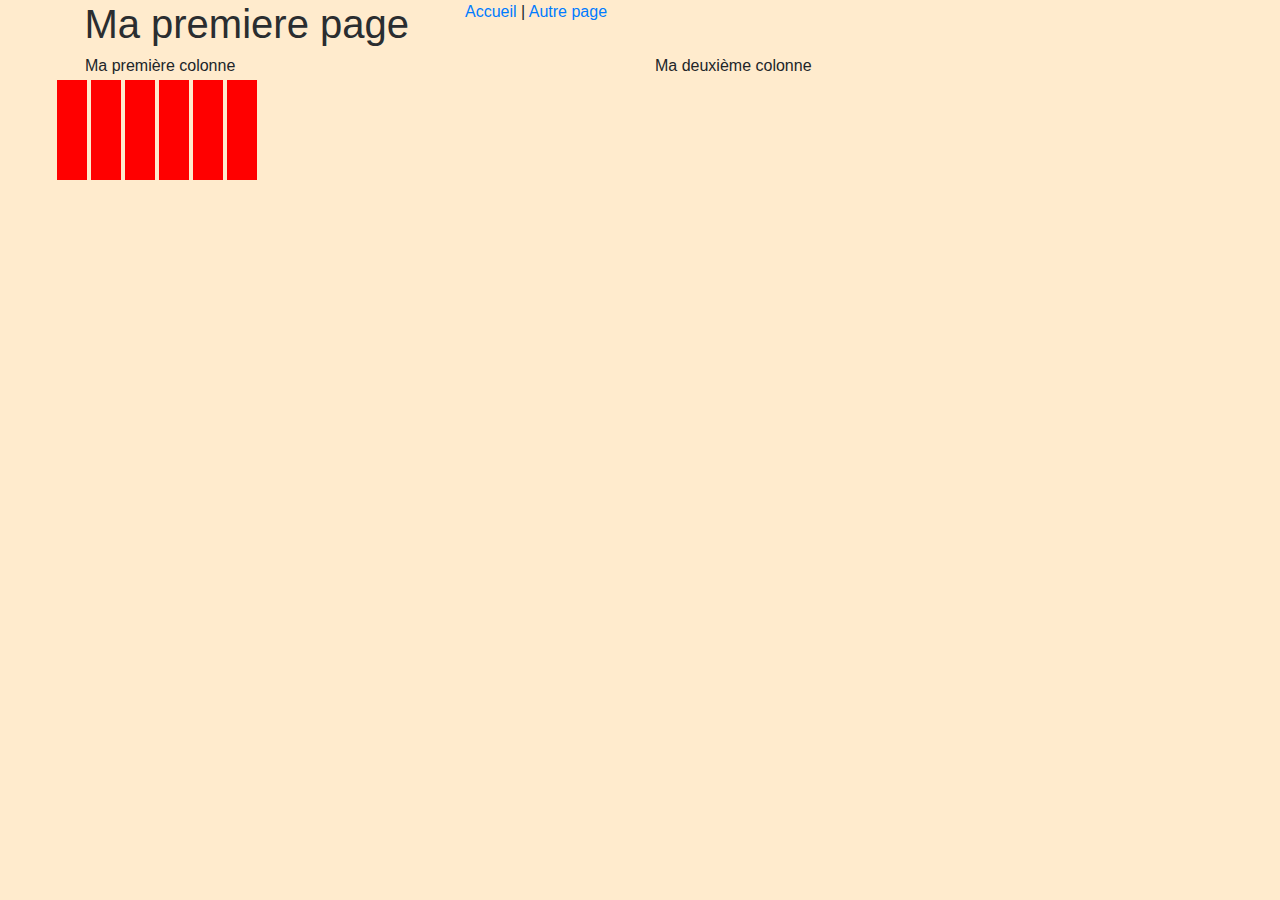
==== index.html @ 1e6f6df6 "img et disparition div" ====
<!DOCTYPE html>
<html lang="en">
<head>
    <meta charset="UTF-8">
    <meta name="viewport" content="width=device-width, initial-scale=1.0">
    <meta http-equiv="X-UA-Compatible" content="ie=edge">
    <link href="https://stackpath.bootstrapcdn.com/bootstrap/4.4.1/css/bootstrap.min.css" rel="stylesheet">
    <link href="style.css" rel="stylesheet">
    <script src="https://code.jquery.com/jquery-3.4.1.min.js"></script>
    <script src="https://stackpath.bootstrapcdn.com/bootstrap/4.4.1/js/bootstrap.bundle.min.js"></script>
    <title>Ma première page</title>
</head>
<body>
    <div class="container">
        <header class="row">
            <h1 class="col-4">Ma premiere page</h1>
            <nav class="col-8">
                <a href="/">Accueil</a> | <a href="autre.html">Autre page</a>
            </nav>
        </header>
        <section class="row">
            <div class="col-6">Ma première colonne</div>
            <div class="col-6">Ma deuxième colonne</div>
        <img src="" 
        </section>
        <section id="effets" class="row">
            <div class="col-1"></div>
        </section>
    </div>
</body>
<script src="monjs.js"></script>
</html>
---- style.css ----
body {
    background-color: blanchedalmond;
}

#effets div {
    background: red;
    height: 100px;
    margin: 2px;
}
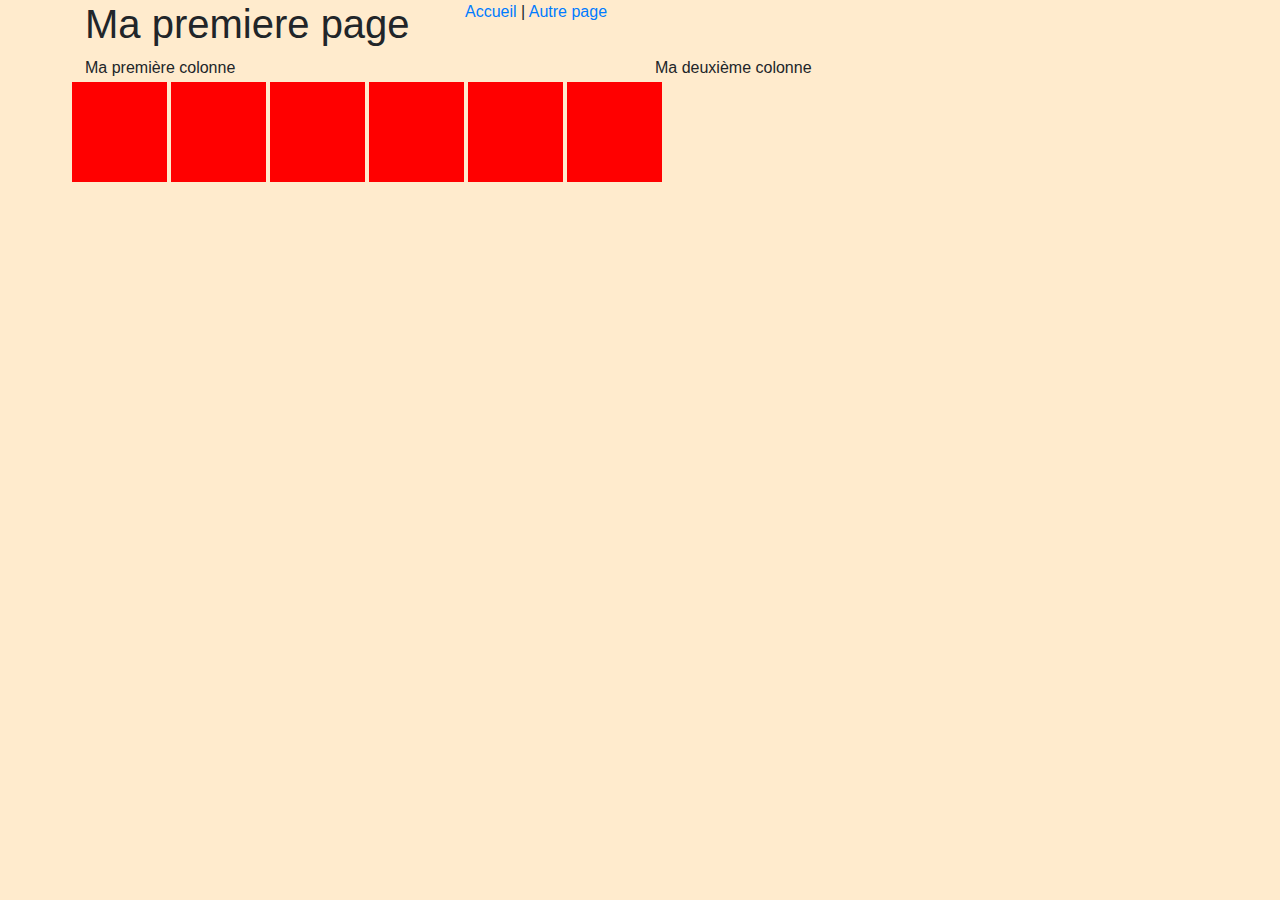
==== commit 44589aa7: "d" ====
--- a/index.html
+++ b/index.html
@@ -21,7 +21,7 @@
         <section class="row">
             <div class="col-6">Ma première colonne</div>
             <div class="col-6">Ma deuxième colonne</div>
-        <img src="" 
+        <img src=""> 
         </section>
         <section id="effets" class="row">
             <div class="col-1"></div>
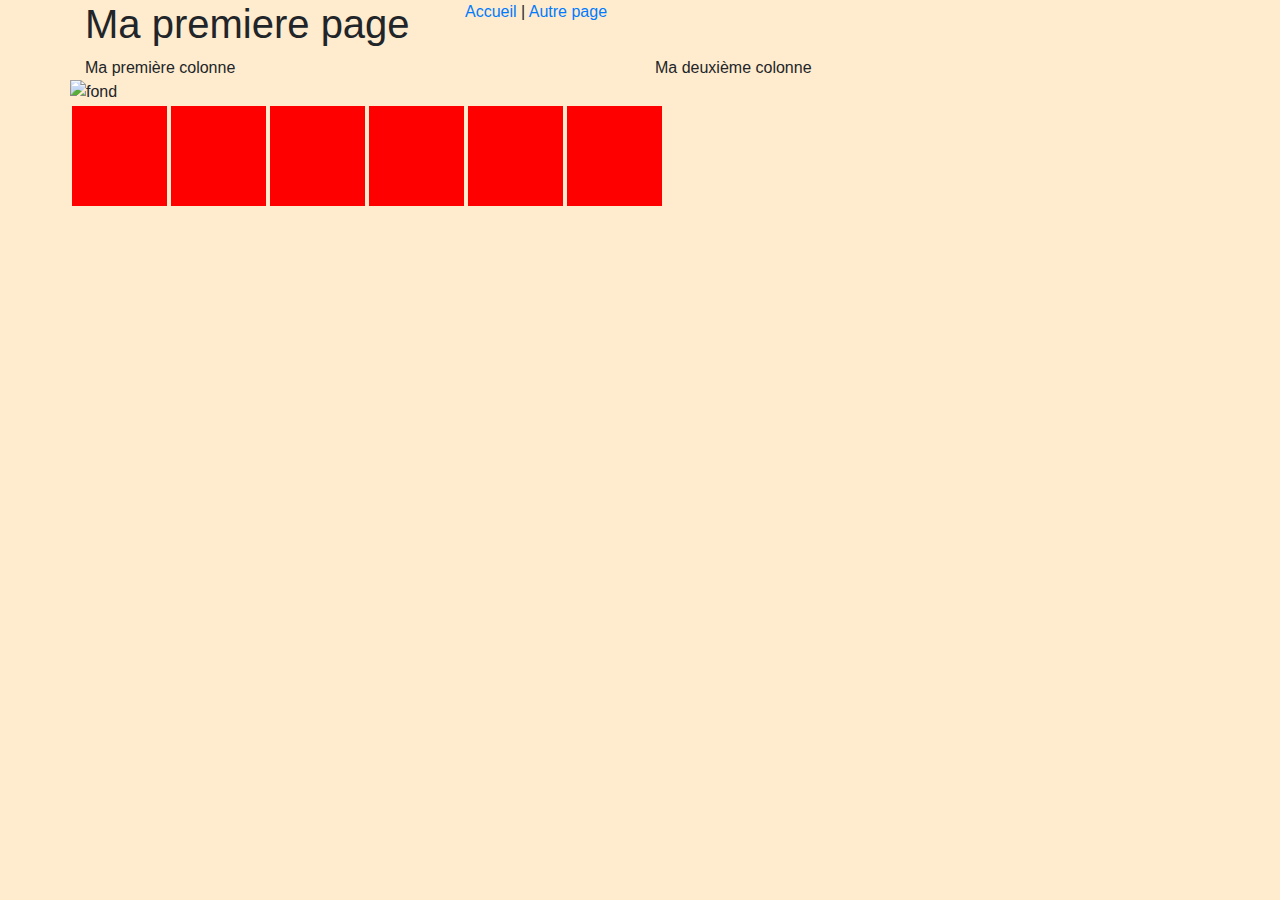
==== commit fdac02cb: "Update index.html" ====
--- a/index.html
+++ b/index.html
@@ -21,7 +21,7 @@
         <section class="row">
             <div class="col-6">Ma première colonne</div>
             <div class="col-6">Ma deuxième colonne</div>
-        <img src=""> 
+        <img src="images/FondDavid.jpg" alt="fond"> 
         </section>
         <section id="effets" class="row">
             <div class="col-1"></div>
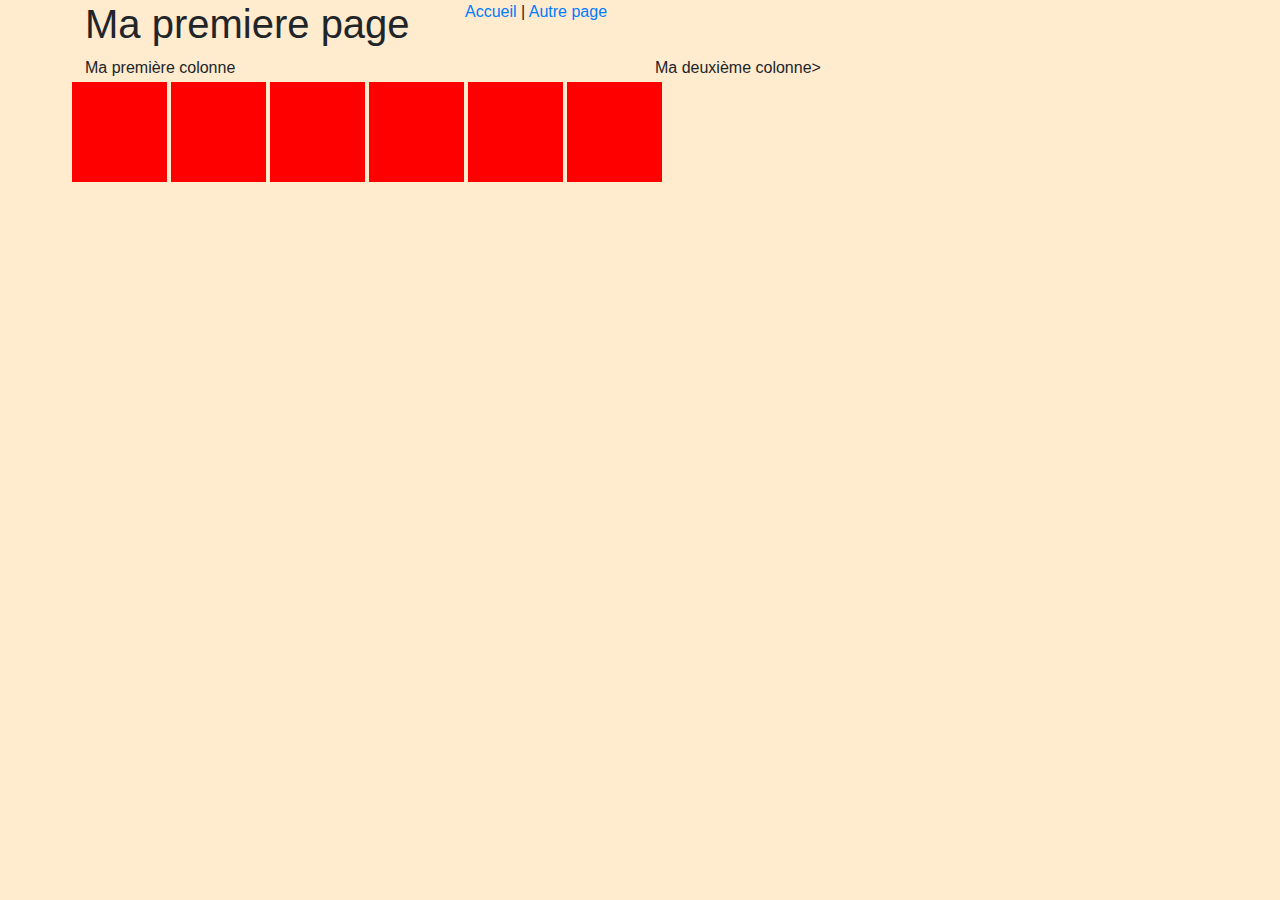
==== commit 2aae0ec4: "sans img" ====
--- a/index.html
+++ b/index.html
@@ -20,8 +20,7 @@
         </header>
         <section class="row">
             <div class="col-6">Ma première colonne</div>
-            <div class="col-6">Ma deuxième colonne</div>
-        <img src="images/FondDavid.jpg" alt="fond"> 
+            <div class="col-6">Ma deuxième colonne></div>
         </section>
         <section id="effets" class="row">
             <div class="col-1"></div>
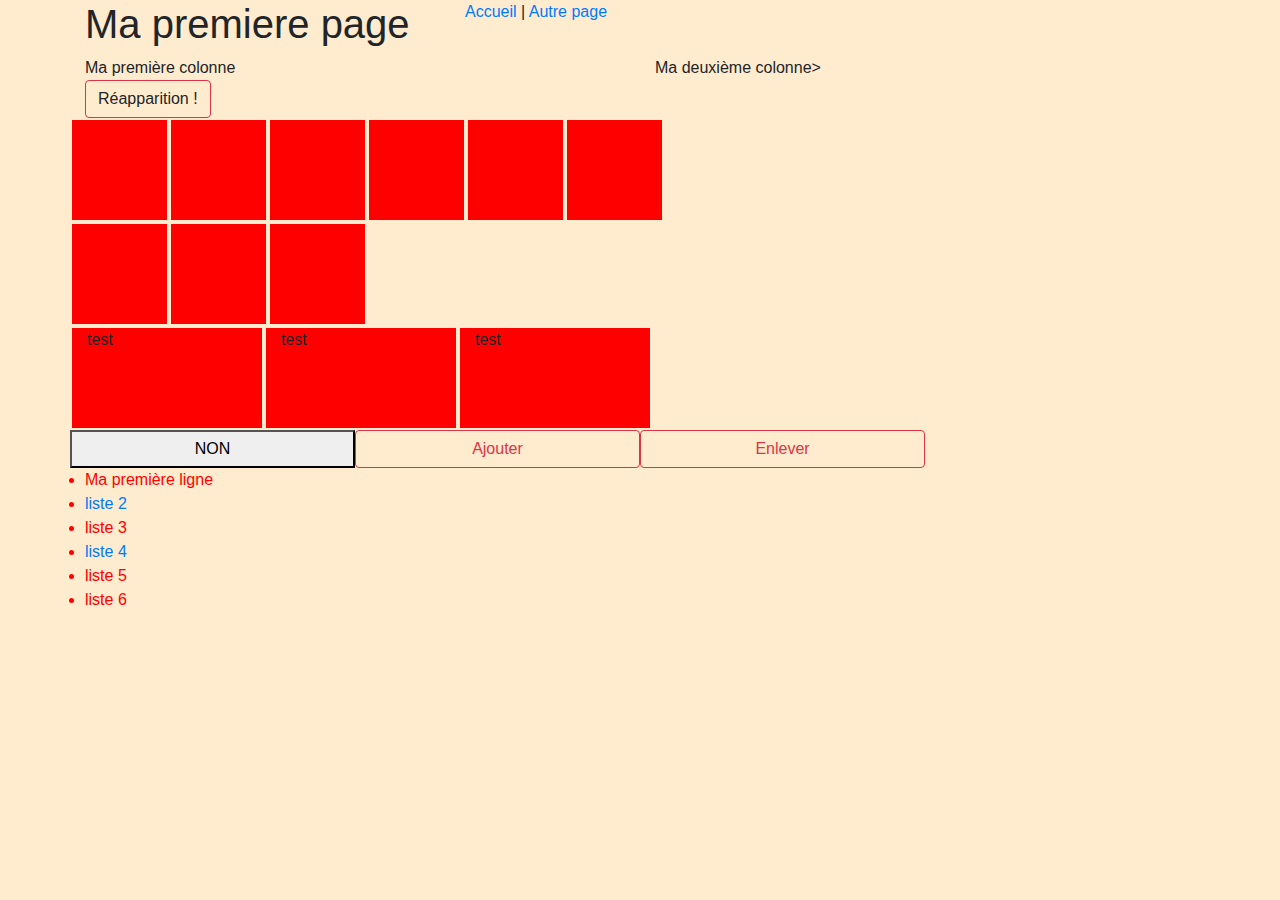
==== commit f0b54881: "fonctionjquery" ====
--- a/index.html
+++ b/index.html
@@ -22,9 +22,35 @@
             <div class="col-6">Ma première colonne</div>
             <div class="col-6">Ma deuxième colonne></div>
         </section>
+            <a id="show" class="btn btn-outline-danger">Réapparition !</a>
         <section id="effets" class="row">
             <div class="col-1"></div>
         </section>
+        <section id="tests" class="row">
+            <div id="box1" class="col-1"></div>
+            <div id="box2" class="col-1"></div>
+            <div id="box3" class="col-1"></div>
+        </section>
+        <section id="animate" class="row">
+            <div id="box1" class="col-2">test</div>
+            <div id="box2" class="col-2">test</div>
+            <div id="box3" class="col-2">test</div>
+        </section>
+        <section id="ecureuil" class="row">
+            <!--button pour annuler la couleur rouge de l'alerte-->
+            <button id="no-alerte" class="col-3">NON</button>
+            <button id="plus" class="col-3 btn btn-outline-danger">Ajouter</button>
+            <button id="moins" class="col-3 btn btn-outline-danger">Enlever</button>
+            <ul class="col-12">
+                <li>Ma première ligne</li>
+                <li><a href="#">liste 2</a></li>
+                <li>liste 3</li>
+                <li><a href="#">liste 4</a></li>
+                <li>liste 5</li>
+                <li>liste 6</li>
+            </ul>
+        </section>
+
     </div>
 </body>
 <script src="monjs.js"></script>
--- a/style.css
+++ b/style.css
@@ -6,4 +6,22 @@
     background: red;
     height: 100px;
     margin: 2px;
+}
+
+/*les trois boites*/
+#tests div {
+    background: red;
+    height: 100px;
+    margin: 2px;
+}
+
+/*la boite test*/
+#animate div {
+    background: red;
+    height: 100px;
+    margin: 2px;
+}
+
+.alerte{
+    color:red;
 }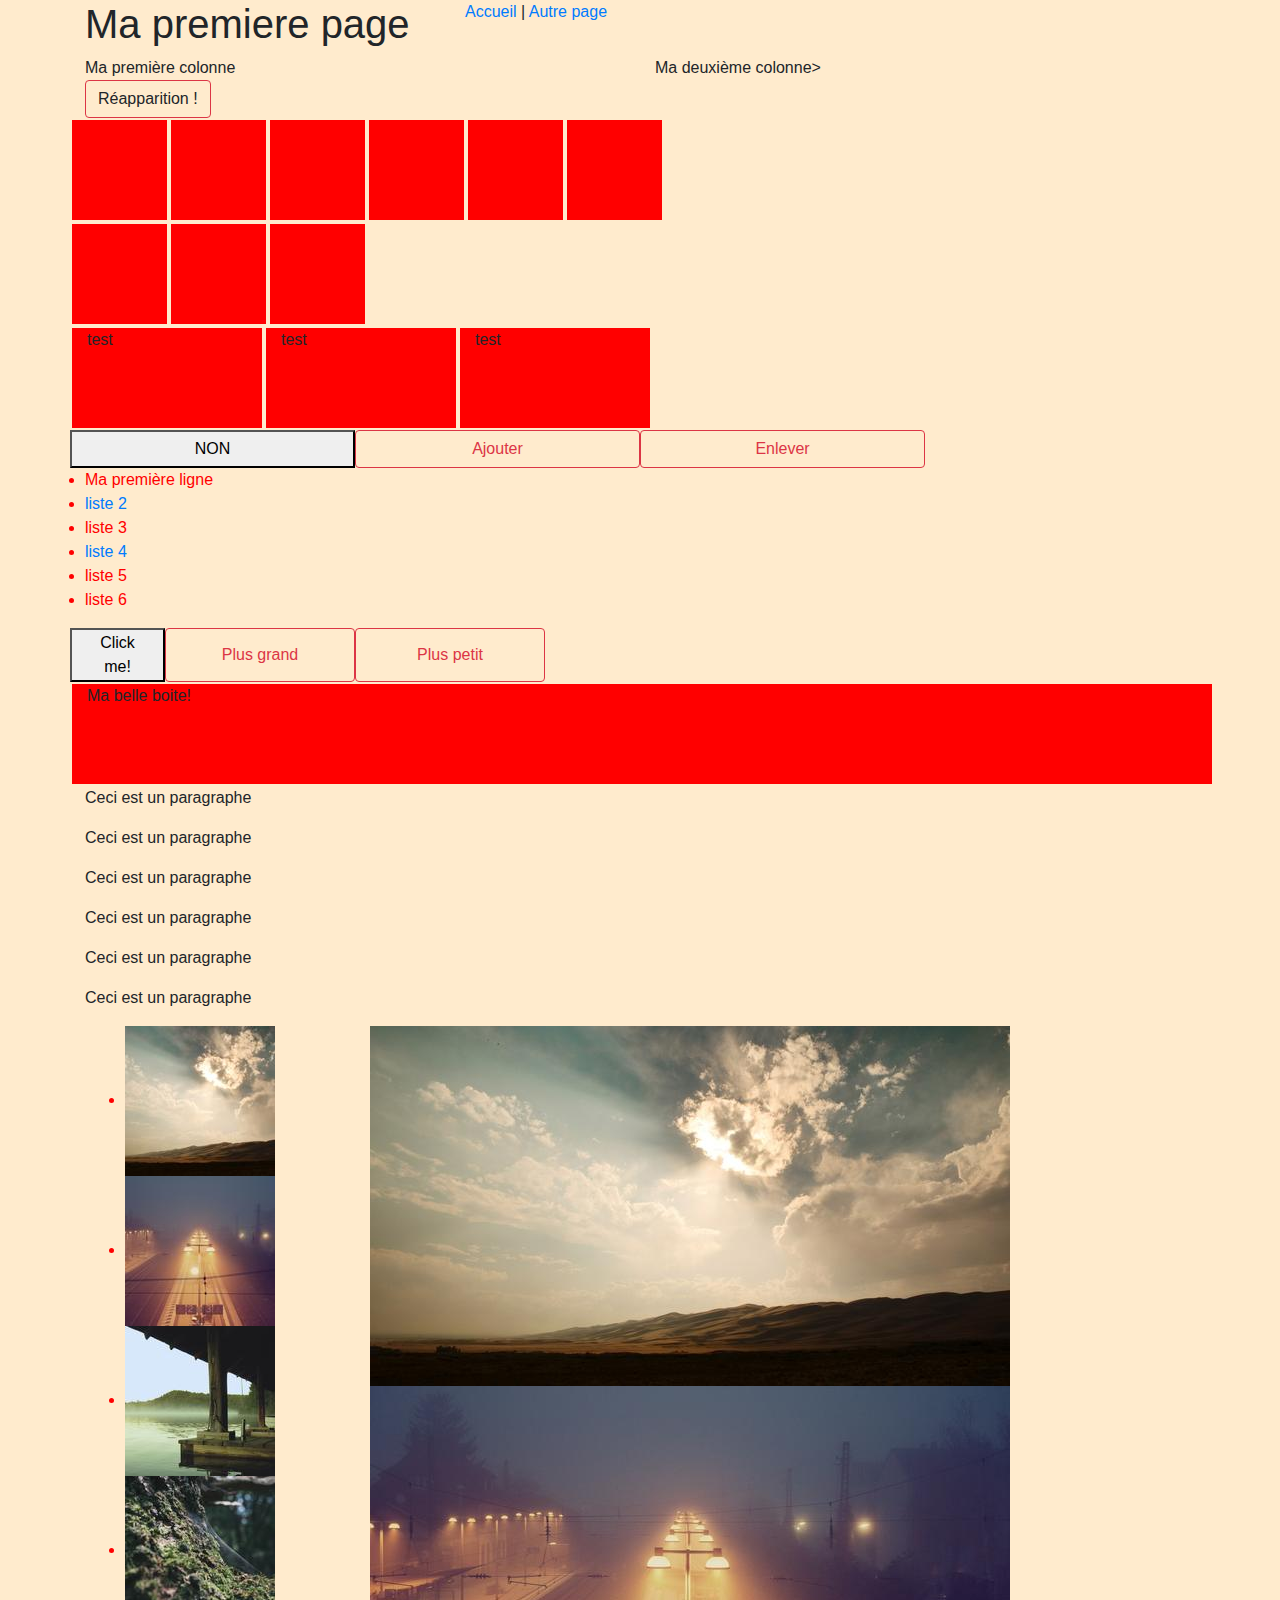
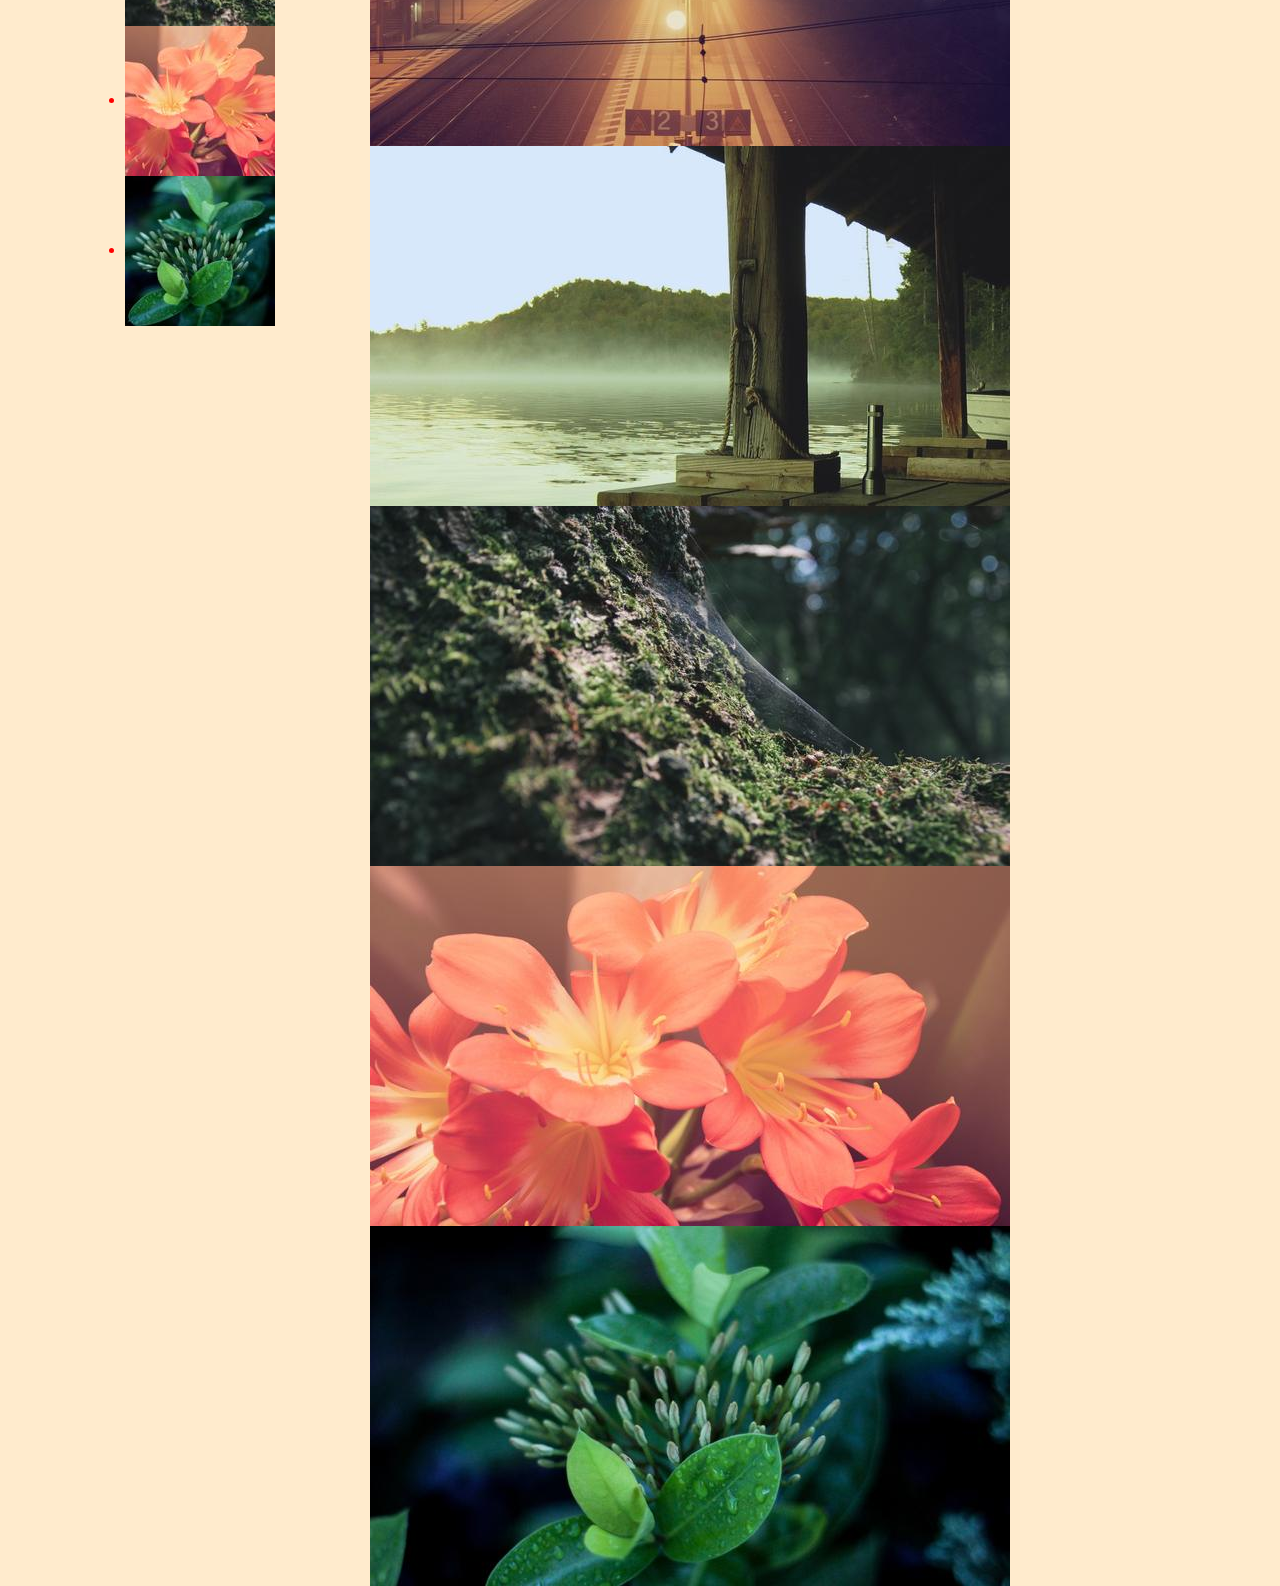
==== commit 8c3caa4d: "rajout des images et des index" ====
--- a/index.html
+++ b/index.html
@@ -50,7 +50,41 @@
                 <li>liste 6</li>
             </ul>
         </section>
-
+        <!--toggle il permet de faire apparaitre et disparaitre-->
+        <!--toggleClass il permet de faire apparaitre et disparaitre une classe-->
+        <section class="row" id="toggle">
+            <button id="theToggle" class="col-1">Click me!</button>
+        <!--On doit récuperer la taille du texte 16px = 1em-->
+            <button id="plusgrand" class="col-2 btn btn-outline-danger taille">Plus grand</button>   
+            <button id="pluspetit" class="col-2 btn btn-outline-danger taille">Plus petit</button>         
+            <div id="maBoite" class="col-12">Ma belle boite!</div>
+            <p class="col-12">Ceci est un paragraphe</p>
+            <p class="col-12">Ceci est un paragraphe</p>
+            <p class="col-12">Ceci est un paragraphe</p>
+            <p class="col-12">Ceci est un paragraphe</p>
+            <p class="col-12">Ceci est un paragraphe</p>
+            <p class="col-12">Ceci est un paragraphe</p>
+        </section>
+        <section id="photos" class="row">
+            <nav class="col-3">
+                <ul>
+                    <li><img src="images/etiquette1.jpg" alt="etiquette1"></li>
+                    <li><img src="images/etiquette2.jpg" alt="etiquette2"></li>
+                    <li><img src="images/etiquette3.jpg" alt="etiquette3"></li>
+                    <li><img src="images/etiquette4.jpg" alt="etiquette4"></li>
+                    <li><img src="images/etiquette5.jpg" alt="etiquette5"></li>
+                    <li><img src="images/etiquette6.jpg" alt="etiquette6"></li>
+                </ul>
+            </nav>
+            <div class="col-9">
+                <img src="images/image1.jpg" alt="image1">
+                <img src="images/image2.jpg" alt="image2">
+                <img src="images/image3.jpg" alt="image3">
+                <img src="images/image4.jpg" alt="image4">
+                <img src="images/image5.jpg" alt="image5">
+                <img src="images/image6.jpg" alt="image6">
+            </div>
+        </section>
     </div>
 </body>
 <script src="monjs.js"></script>
--- a/style.css
+++ b/style.css
@@ -24,4 +24,23 @@
 
 .alerte{
     color:red;
+}
+
+/*la boite test*/
+#maBoite{
+    background: red;
+    height: 100px;
+    margin: 2px;
+}
+
+.highlight{
+    background-color: yellow;
+}
+
+.bordure{
+    border:5px solid black;
+}
+
+.vert{
+    background-color: green !important;
 }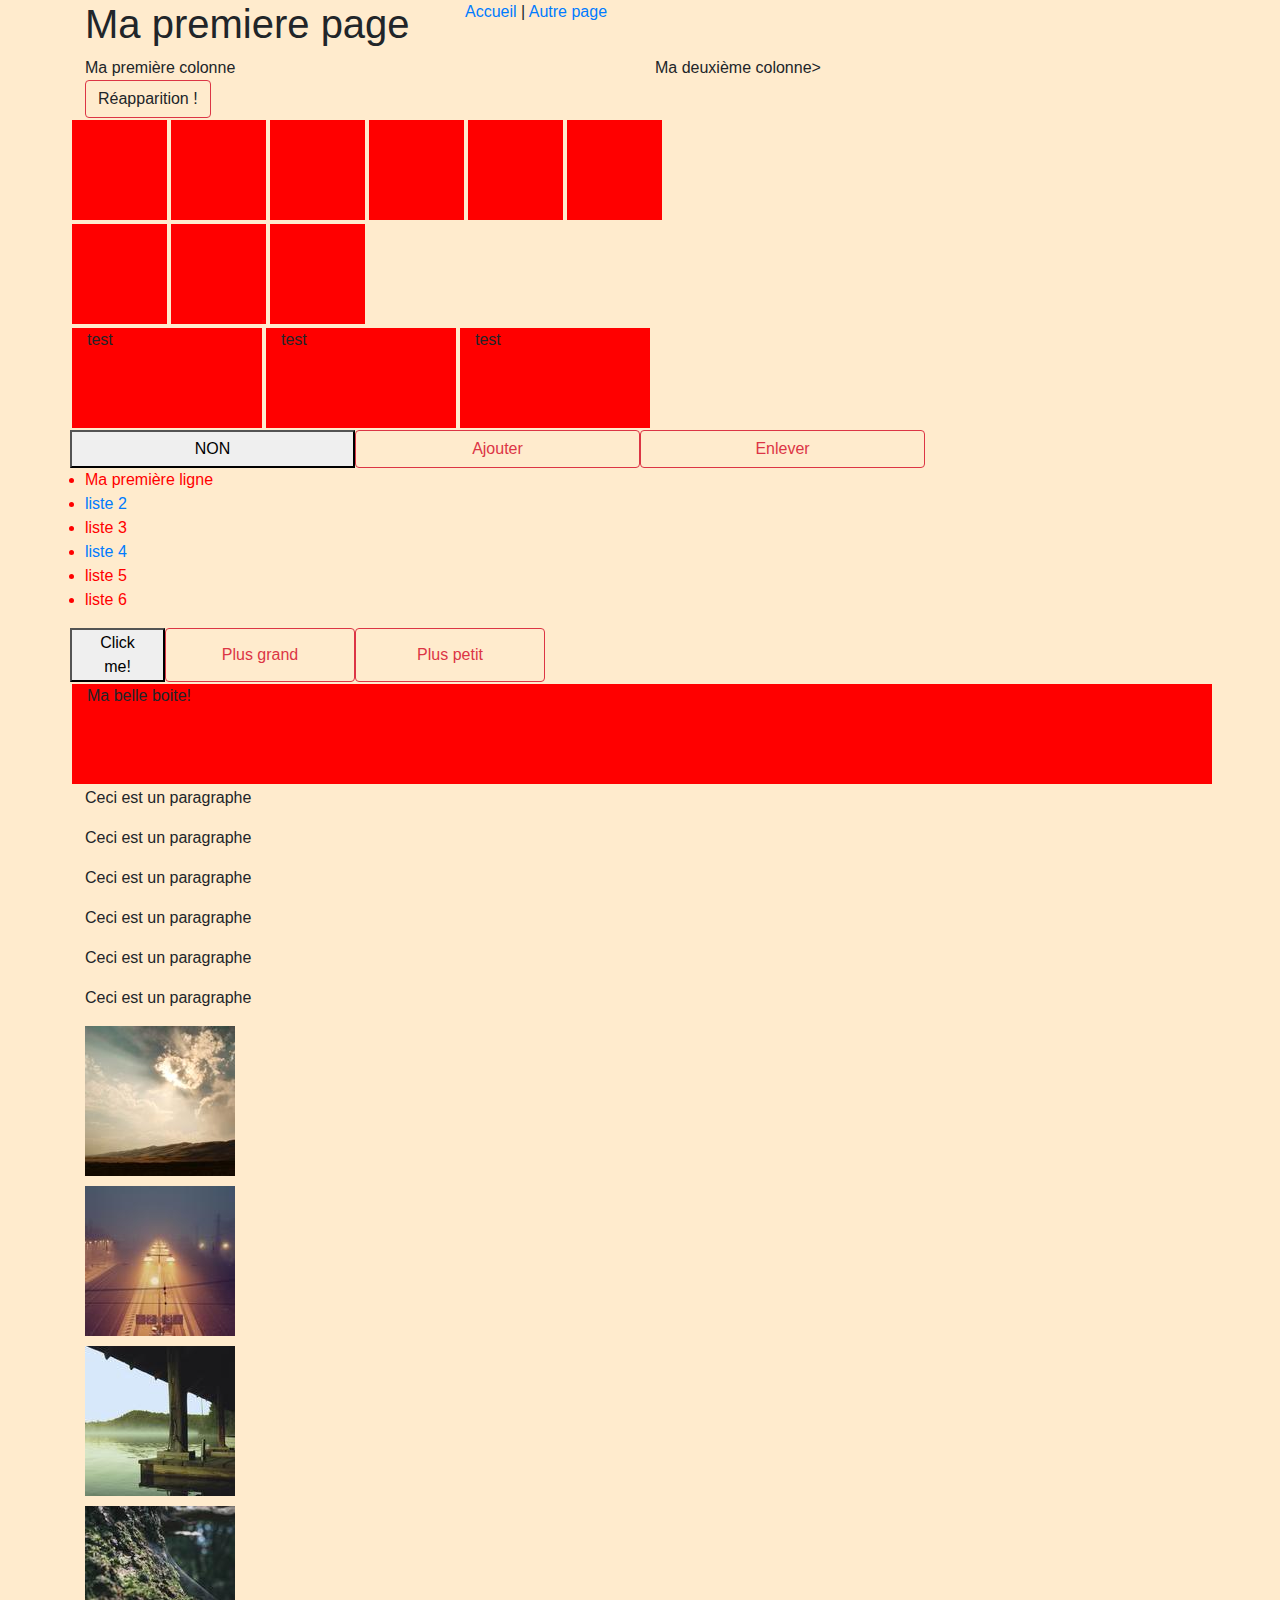
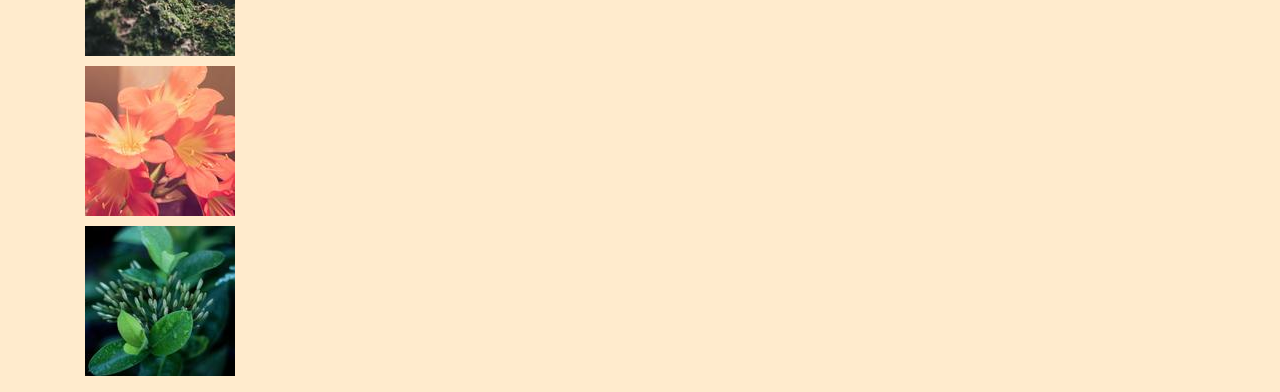
==== commit 37a077c9: "images disparition/apparition" ====
--- a/index.html
+++ b/index.html
@@ -66,7 +66,7 @@
             <p class="col-12">Ceci est un paragraphe</p>
         </section>
         <section id="photos" class="row">
-            <nav class="col-3">
+            <nav class="col-2">
                 <ul>
                     <li><img src="images/etiquette1.jpg" alt="etiquette1"></li>
                     <li><img src="images/etiquette2.jpg" alt="etiquette2"></li>
@@ -76,7 +76,7 @@
                     <li><img src="images/etiquette6.jpg" alt="etiquette6"></li>
                 </ul>
             </nav>
-            <div class="col-9">
+            <div class="col-10">
                 <img src="images/image1.jpg" alt="image1">
                 <img src="images/image2.jpg" alt="image2">
                 <img src="images/image3.jpg" alt="image3">
--- a/style.css
+++ b/style.css
@@ -43,4 +43,24 @@
 
 .vert{
     background-color: green !important;
+}
+
+/*Aucune image est visible*/
+#photos div img{
+    display: none;
+}
+
+#photos nav ul{
+    list-style: none;
+    padding: 0;
+}
+
+#photos nav li{
+    margin-bottom: 10px;
+}
+
+/*images ne peuvent pas avoir plus de 100% de leur container*/
+#photos nav li img{
+    max-width: 100%;
+    height: auto;
 }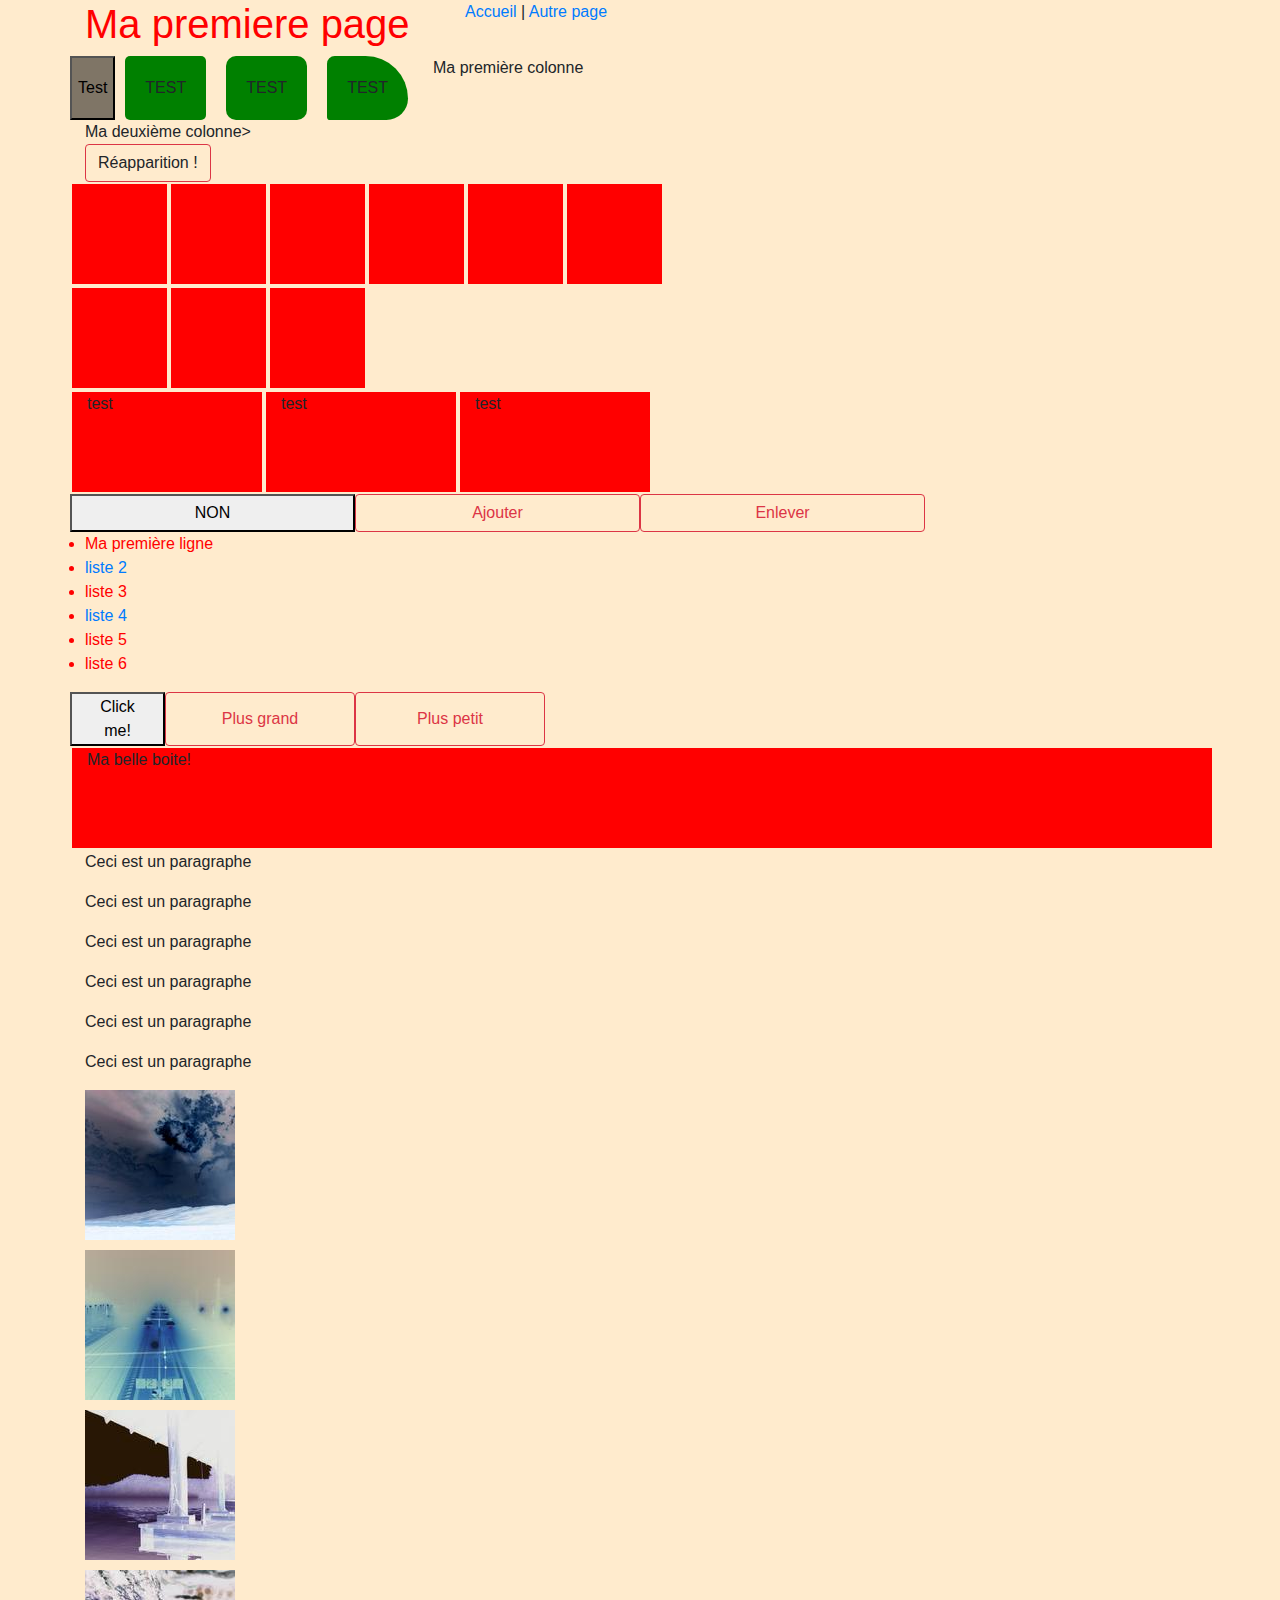
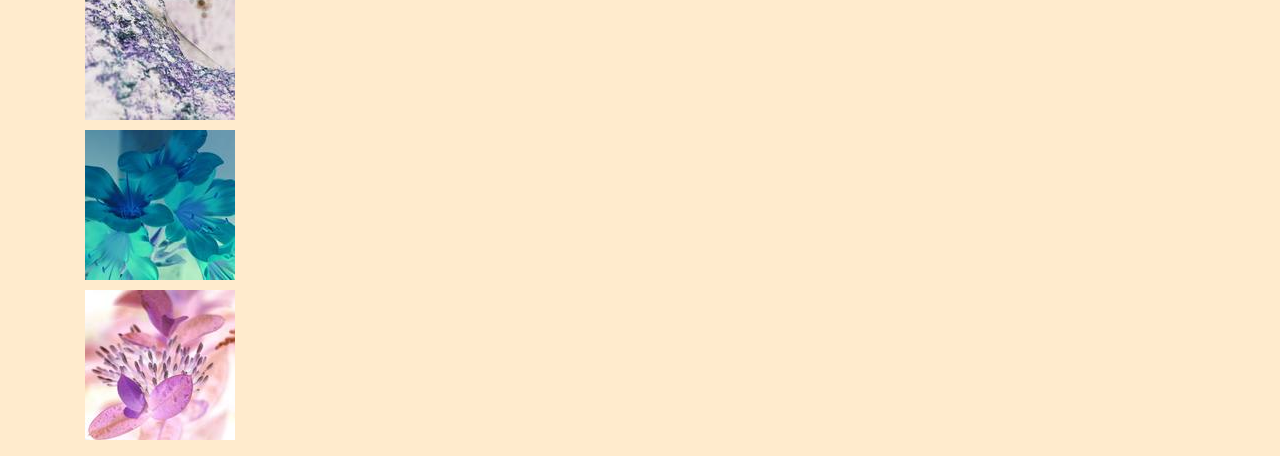
==== commit cb6c1056: "Nouvelles fonctions sass" ====
--- a/index.html
+++ b/index.html
@@ -6,6 +6,7 @@
     <meta http-equiv="X-UA-Compatible" content="ie=edge">
     <link href="https://stackpath.bootstrapcdn.com/bootstrap/4.4.1/css/bootstrap.min.css" rel="stylesheet">
     <link href="style.css" rel="stylesheet">
+    <link href="sass/style.css" rel="stylesheet">
     <script src="https://code.jquery.com/jquery-3.4.1.min.js"></script>
     <script src="https://stackpath.bootstrapcdn.com/bootstrap/4.4.1/js/bootstrap.bundle.min.js"></script>
     <title>Ma première page</title>
@@ -19,6 +20,10 @@
             </nav>
         </header>
         <section class="row">
+            <button class="monalerte">Test</button>
+            <p class="exemple1">TEST</p>
+            <p class="exemple2">TEST</p>
+            <p class="exemple3">TEST</p>
             <div class="col-6">Ma première colonne</div>
             <div class="col-6">Ma deuxième colonne></div>
         </section>
--- a/style.css
+++ b/style.css
@@ -48,6 +48,7 @@
 /*Aucune image est visible*/
 #photos div img{
     display: none;
+    filter: sepia(1); 
 }
 
 #photos nav ul{
@@ -63,4 +64,15 @@
 #photos nav li img{
     max-width: 100%;
     height: auto;
+    filter: blur(1px);/*flou*/
+    filter: grayscale(1);/*Noir et blanc*/
+    filter: brightness(140%);
+    filter: invert(1);/*inverse les couleur*/
+}
+
+#photos nav li img:hover{
+    filter: blur(0);/*l'enlever au survol*/
+    filter: grayscale(0);/*Noir et blanc*/
+    filter: invert(0);
+    filter: brightness(0);
 }--- a/sass/style.css
+++ b/sass/style.css
@@ -0,0 +1,63 @@
+body h1 {
+  color: red;
+}
+
+body h1:hover {
+  color: blue;
+}
+
+.monalerte {
+  background-color: rgba(0, 0, 0, 0.5);
+}
+
+.message-error, .message-valid, .message-warning, .message-info {
+  padding: .5em;
+  border: 1px solid rgba(0, 0, 0, 0.1);
+  font-weight: bold;
+}
+
+.message-error {
+  width: 200px;
+  height: 200px;
+  border-radius: 0;
+  color: red;
+}
+
+.message-valid {
+  width: 150px;
+  height: 150px;
+  border-radius: 0;
+  color: green;
+}
+
+.message-warning {
+  width: 220px;
+  height: 220px;
+  border-radius: 0;
+  color: orange;
+}
+
+.message-info {
+  width: 120px;
+  height: 50px;
+  border-radius: 0;
+  color: blue;
+}
+
+[class^=exemple] {
+  background: green;
+  padding: 20px;
+  margin: 0 10px;
+}
+
+.exemple1 {
+  border-radius: 5px 5px 5px 5px;
+}
+
+.exemple2 {
+  border-radius: 10px 10px 10px 10px;
+}
+
+.exemple3 {
+  border-radius: 10px 55px 28px 4px;
+}
